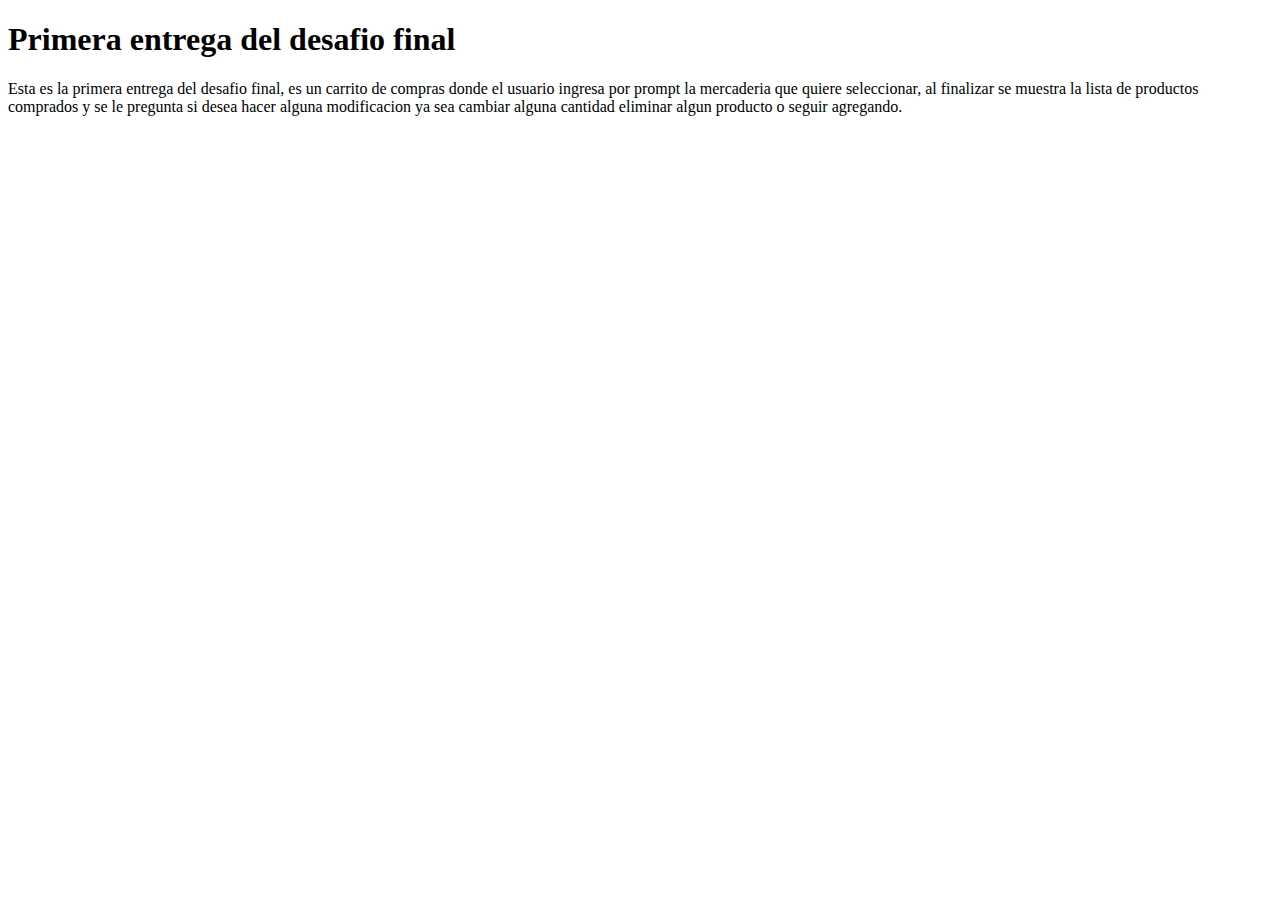
==== index.html @ 7f60264e "Desafio final 1ra entrega" ====
<!DOCTYPE html>
<html lang="en">
<head>
    <meta charset="UTF-8">
    <meta http-equiv="X-UA-Compatible" content="IE=edge">
    <meta name="viewport" content="width=device-width, initial-scale=1.0">
    <title>Document</title>
</head>
<body>
    <H1>Primera entrega del desafio final</H1>
<p>Esta es la primera entrega del desafio final, es un carrito de compras donde el usuario ingresa por prompt la mercaderia que quiere seleccionar, al finalizar se muestra la lista de productos comprados y se le pregunta si desea hacer alguna modificacion ya sea cambiar alguna cantidad eliminar algun producto o seguir agregando.</p>

    <script src="main.js"></script>
</body>
</html>
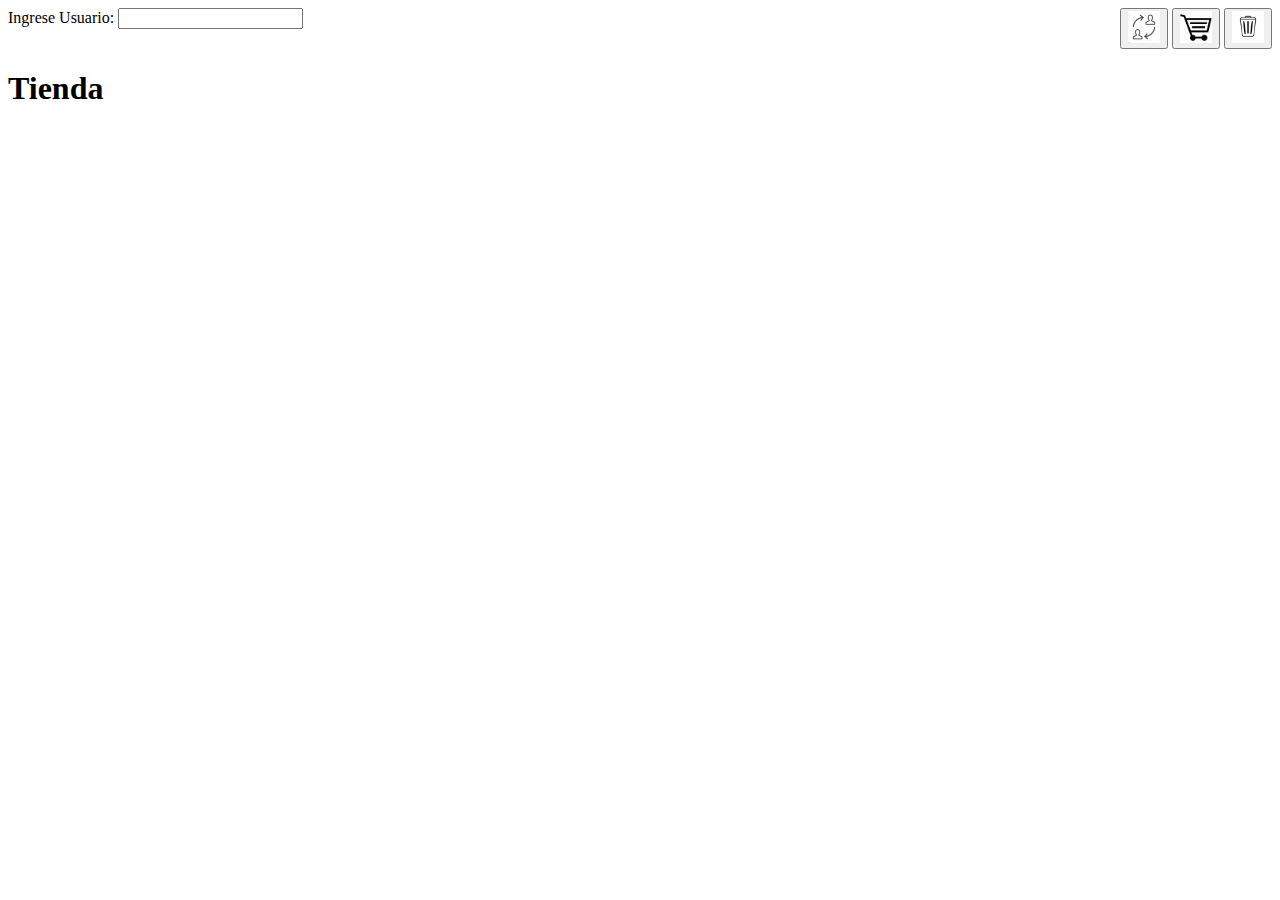
==== commit 4512b701: "3ra entrega desafio final" ====
--- a/index.html
+++ b/index.html
@@ -1,15 +1,52 @@
 <!DOCTYPE html>
 <html lang="en">
-<head>
-    <meta charset="UTF-8">
-    <meta http-equiv="X-UA-Compatible" content="IE=edge">
-    <meta name="viewport" content="width=device-width, initial-scale=1.0">
+  <head>
+    <meta charset="UTF-8" />
+    <meta http-equiv="X-UA-Compatible" content="IE=edge" />
+    <meta name="viewport" content="width=device-width, initial-scale=1.0" />
+    <link rel="stylesheet" href="carrito.css" />
+    
     <title>Document</title>
-</head>
-<body>
-    <H1>Primera entrega del desafio final</H1>
-<p>Esta es la primera entrega del desafio final, es un carrito de compras donde el usuario ingresa por prompt la mercaderia que quiere seleccionar, al finalizar se muestra la lista de productos comprados y se le pregunta si desea hacer alguna modificacion ya sea cambiar alguna cantidad eliminar algun producto o seguir agregando.</p>
+  </head>
+  <body>
+    <header>
+      <div>
+        <label  id="saludo" for="usuario">Ingrese Usuario: </label>
+        <input  type="text" id="ingresoDeUsuario" name="usuario" value="" />
+      </div>
+      <div >
+        <button type="button" id="cambiarUsuario"><img class="sizeBotonCarrito" src="./assets/cambiarUsuario.jpg" alt=""> </button>
+        <button type="button" id="mostrarCarrito" data-open="modalCarrito" >
+          <img
+            class="sizeBotonCarrito"
+            src="./assets/carrito.png"
+            alt="Carrito"
+            title="Ver compras"
+          />
+        </button>
+        <button type="button" id="borrarAlmacenado"><img class="sizeBotonCarrito" title="Eliminar Pedido almacenado" src="./assets/basura.jpg" alt="Eliminar Almacenado"></button>
+      </div>
+    </header>
 
-    <script src="main.js"></script>
-</body>
-</html>+    <section >
+      <h1>Tienda</h1>
+      <div id="listadoDeProductos"></div>
+    </section>
+    <div class="modal" id="modalCarrito">
+      <button id="cerrar" type="button">X</button>
+      <div class="cuerpoModal" id="contenidoModal">
+        <h2>Compras Realizadas</h2>
+        <ul id="listaComprados"></ul>
+      </div>
+      <div>
+        <button type="button" id="confirmar">Confirmar Compra</button>
+        <button type="button" id="recuperarCompra">Recuperar Compra</button>
+        <button type="button" id="eliminar">Borrar</button>
+      </div>
+    </div>
+    <script src="./jscarrito/jquery.min.js"></script>
+    <script src="./jscarrito/usuarioProductos.js"></script>
+    <script src="./jscarrito/modalCarrito.js"></script>
+    <script src="carrito.js"></script>
+  </body>
+</html>
--- a/carrito.css
+++ b/carrito.css
@@ -0,0 +1,76 @@
+header{
+    display: flex;
+    flex-direction: row;
+    justify-content: space-between;
+}
+
+.tutoUsuario{
+    width: 40%;
+}
+#listadoDeProductos{
+    display: flex;
+    flex-direction: row;
+    flex-wrap: wrap;
+}
+
+.ordenarProductos{
+    border: solid 2px black;
+    margin: 5px;
+    display: flex;
+    flex-direction: column;
+    width: 12rem;
+    align-items: center;
+    background-color:darkgray;
+    
+}
+.ordenFooterTarjetas input{
+    width: 5rem;
+    font-size: 1rem;
+}
+.imagenProducto{
+    height: 10rem;
+    width: 8rem;
+    margin: 1rem 2rem;
+}
+.sizeBotonCarrito{
+    height: 2rem;
+    width: 2rem;
+}
+.ordenFooterTarjetas{
+    width: 100%;
+    height: 2.5rem;
+    display: flex;
+    flex-direction: row;
+justify-content: space-around;
+}
+.modal{
+    width: 80vw;
+    height: 90vh;
+    top:50px;
+    left: 40px;
+    background-color: cornsilk;
+    display: none; 
+    position: fixed;
+}
+
+.cuerpoModal{
+    position: relative;
+    overflow: auto;
+    
+}
+footer{display: flex;
+    justify-content: center;
+    align-items: center;
+    width: 100vw;
+    height: 15rem;
+}
+
+a{
+    margin-left: 6px;
+    height: max-content;
+    font-size: large;
+    background-color: rgb(180, 175, 175);
+    color: rgb(170, 60, 60);
+    text-decoration: none;
+    border: solid 1px black;
+}
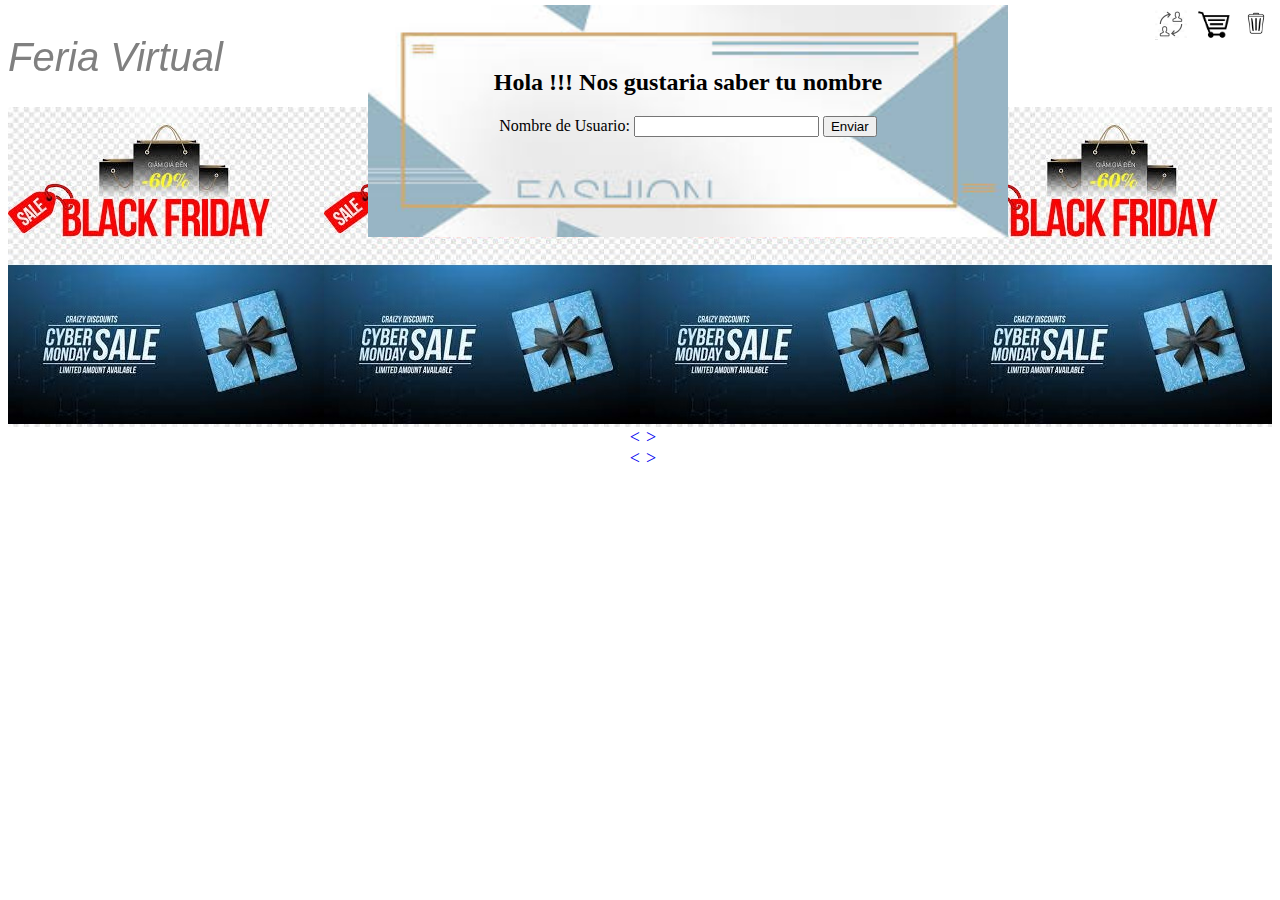
==== commit 6b0aa285: "Desafio Final" ====
--- a/index.html
+++ b/index.html
@@ -6,47 +6,63 @@
     <meta name="viewport" content="width=device-width, initial-scale=1.0" />
     <link rel="stylesheet" href="carrito.css" />
     
-    <title>Document</title>
+    <title>Compras</title>
   </head>
   <body>
+    <nav>
+      <h1>Feria Virtual</h1>
+      <Span><H3 id="hola"></H3></Span>
+      <div>
+        <label class="generoFondo" for="navegador">Por Genero </label>
+          <select name="navegador" id="opciones">
+            <option selected="selected" value="todos" >todos</option>;
+            <option value="hombre" >hombre</option>;
+            <option value="accesorio">accesorio</option>;
+            <option value="mujer">mujer</option>;
+          </select>
+        <input type="text" placeholder="Buscar" id="buscador">
+      </div>
+      <div>
+        <a href="#" id="cambiarUsuario" ><img class="sizeBotonCarrito" src="./assets/cambiarUsuario.jpg" alt=""> </a>
+        <a href="#" id="mostrarCarrito" data-open="modalCarrito"  >
+          <img class="sizeBotonCarrito" src="./assets/carrito.png" alt="Carrito" title="Ver compras"/></a>
+        <a href="#" id="borrarAlmacenado" ><img class="sizeBotonCarrito" title="Eliminar Pedido almacenado" src="./assets/basura.jpg" alt="Eliminar Almacenado"></a>
+      </div>
+    </nav>
     <header>
-      <div>
-        <label  id="saludo" for="usuario">Ingrese Usuario: </label>
+    </header>
+    <section id="bienvenida">
+    <div class="contenedorSaludo">
+      <h2><b>Hola !!! Nos gustaria saber tu nombre</b></h2>
+      <label  id="saludo" for="usuario">Nombre de Usuario: 
         <input  type="text" id="ingresoDeUsuario" name="usuario" value="" />
-      </div>
-      <div >
-        <button type="button" id="cambiarUsuario"><img class="sizeBotonCarrito" src="./assets/cambiarUsuario.jpg" alt=""> </button>
-        <button type="button" id="mostrarCarrito" data-open="modalCarrito" >
-          <img
-            class="sizeBotonCarrito"
-            src="./assets/carrito.png"
-            alt="Carrito"
-            title="Ver compras"
-          />
-        </button>
-        <button type="button" id="borrarAlmacenado"><img class="sizeBotonCarrito" title="Eliminar Pedido almacenado" src="./assets/basura.jpg" alt="Eliminar Almacenado"></button>
-      </div>
-    </header>
-
+        <button type="submit" id="botonSaludo">Enviar</button>
+        <div id="sinUsuario"></div>
+      </label>
+    </div> 
+    </section>
     <section >
-      <h1>Tienda</h1>
+      <a href="#" id="palabraFiltro"></a>
+      <a href="#" class="paginas , prev , nroPagina" rel="prev" ><</a><span class="contPag"></span><a href="#" class= "paginas , next , nroPagina" rel="next">></a>
       <div id="listadoDeProductos"></div>
+      <a href="#" class="paginas , prev , nroPagina" rel= "prev"><</a><span class="contPag"></span><a href="#" class= "paginas , next , nroPagina" rel="next">></a>
     </section>
     <div class="modal" id="modalCarrito">
-      <button id="cerrar" type="button">X</button>
+      <a id="cerrar" href="#">X</a>
       <div class="cuerpoModal" id="contenidoModal">
         <h2>Compras Realizadas</h2>
         <ul id="listaComprados"></ul>
       </div>
       <div>
         <button type="button" id="confirmar">Confirmar Compra</button>
+        <button type="button" id="guardarCompra">Guardar compra</button>
         <button type="button" id="recuperarCompra">Recuperar Compra</button>
         <button type="button" id="eliminar">Borrar</button>
       </div>
     </div>
-    <script src="./jscarrito/jquery.min.js"></script>
-    <script src="./jscarrito/usuarioProductos.js"></script>
-    <script src="./jscarrito/modalCarrito.js"></script>
-    <script src="carrito.js"></script>
+    <script src="jquery.min.js"></script>
+    <script src="modelo.js"></script>
+    <script src="vista.js"></script>
+    <script src="controlador.js"></script>
   </body>
 </html>
--- a/carrito.css
+++ b/carrito.css
@@ -1,76 +1,177 @@
-header{
-    display: flex;
-    flex-direction: row;
-    justify-content: space-between;
+body {
+  display: flex;
+  flex-direction: column;
+}
+header {
+  height: 20rem;
+  width: 100%;
+  background-image: url(./assets/banner.jpg);
+}
+nav {
+  display: flex;
+  flex-direction: row;
+  justify-content: space-between;
+  position: sticky;
+  top: 0;
+}
+h1 {
+  font-weight: 100;
+  font-family: sans-serif;
+  font-size: 2.5rem;
+  font-style: oblique;
+  color: gray;
 }
 
-.tutoUsuario{
-    width: 40%;
+section {
+  text-align: center;
 }
-#listadoDeProductos{
-    display: flex;
-    flex-direction: row;
-    flex-wrap: wrap;
+#bienvenida {
+  width: 100vw;
+  height: 100vh;
+  position: absolute;
+  z-index: 500;
+  top: 0;
+}
+.contenedorSaludo {
+  background-image: url(./assets/saludo.jpg);
+  background-repeat: no-repeat;
+  background-size: contain;
+  display: flex;
+  flex-direction: column;
+  position: sticky;
+  text-align: center;
+  text-justify: distribute;
+  top: 5px;
+  left: 23rem;
+  height: 20rem;
+  width: 40rem;
+}
+h2 {
+  margin-top: 4rem;
+}
+#hola {
+  background-color: lightgrey;
+}
+#sinUsuario {
+  display: none;
+}
+.generoFondo {
+  background-color: rgb(243, 241, 241);
+}
+#opciones {
+  border: grey solid 0.5px;
+  border-radius: 8%;
+  width: 6rem;
+  height: 1.5rem;
+  margin-right: 2rem;
+}
+#listadoDeProductos {
+  margin: auto;
+  width: 80%;
+  display: flex;
+  flex-direction: row;
+  flex-wrap: wrap;
 }
 
-.ordenarProductos{
-    border: solid 2px black;
-    margin: 5px;
-    display: flex;
-    flex-direction: column;
-    width: 12rem;
-    align-items: center;
-    background-color:darkgray;
-    
+.ordenarProductos {
+  border: solid 2px black;
+  margin: 6px;
+  display: flex;
+  flex-direction: column;
+  width: 14rem;
+  align-items: center;
+  background-color: darkgray;
 }
-.ordenFooterTarjetas input{
-    width: 5rem;
-    font-size: 1rem;
+.ordenFooterTarjetas input {
+  width: 5rem;
+  font-size: 1rem;
 }
-.imagenProducto{
-    height: 10rem;
-    width: 8rem;
-    margin: 1rem 2rem;
+.imagenProducto {
+  height: 12rem;
+  width: 11rem;
+  margin: 1rem 2rem;
 }
-.sizeBotonCarrito{
-    height: 2rem;
-    width: 2rem;
+.sizeBotonCarrito {
+  height: 2rem;
+  width: 2rem;
 }
-.ordenFooterTarjetas{
-    width: 100%;
-    height: 2.5rem;
-    display: flex;
-    flex-direction: row;
-justify-content: space-around;
+.ordenFooterTarjetas {
+  width: 100%;
+  height: 2.5rem;
+  display: flex;
+  flex-direction: row;
+  justify-content: space-around;
 }
-.modal{
-    width: 80vw;
-    height: 90vh;
-    top:50px;
-    left: 40px;
-    background-color: cornsilk;
-    display: none; 
-    position: fixed;
+.modal {
+  align-self: center;
+  width: 60vw;
+  height: 90vh;
+  overflow-y: scroll;
+  top: 50px;
+  background: radial-gradient(
+    rgb(221, 220, 220),
+    rgb(190, 189, 189),
+    rgb(102, 102, 102)
+  );
+  display: none;
+  position: fixed;
+  text-align: center;
+  align-self: center;
+}
+.imagenModal {
+  width: 3rem;
+  height: 3.5rem;
+}
+.cuerpoModal {
+  position: relative;
+  overflow: auto;
+}
+#listaComprados {
+  list-style: none;
+  font-size: 1.4rem;
+  font-family: sans-serif;
+}
+.eliminarArt {
+  font-size: 1.4rem;
+  color: rgba(150, 8, 8, 0.568);
+  margin: 0 0.5rem;
+}
+.borrarPedido {
+  display: flex;
+  flex-direction: row;
+  justify-content: space-between;
+}
+#borrarSuma {
+  margin-left: 38rem;
+  font-size: 1.4rem;
+}
+#cerrar {
+  margin-top: 2rem;
+  margin-left: 45rem;
+  font-size: 1.5rem;
+  color: black;
+}
+footer {
+  display: flex;
+  justify-content: center;
+  align-items: center;
+  width: 100vw;
+  height: 15rem;
 }
 
-.cuerpoModal{
-    position: relative;
-    overflow: auto;
-    
-}
-footer{display: flex;
-    justify-content: center;
-    align-items: center;
-    width: 100vw;
-    height: 15rem;
+a {
+  margin-left: 6px;
+  height: max-content;
+  font-size: large;
+  text-decoration: none;
 }
 
-a{
-    margin-left: 6px;
-    height: max-content;
-    font-size: large;
-    background-color: rgb(180, 175, 175);
-    color: rgb(170, 60, 60);
+#palabraFiltro{
+    display: none;
     text-decoration: none;
-    border: solid 1px black;
+    margin-right: 50rem;
+    margin-left: 4px;
 }
+#palabraFiltro b{
+    color: rgba(150, 8, 8, 0.568);
+}